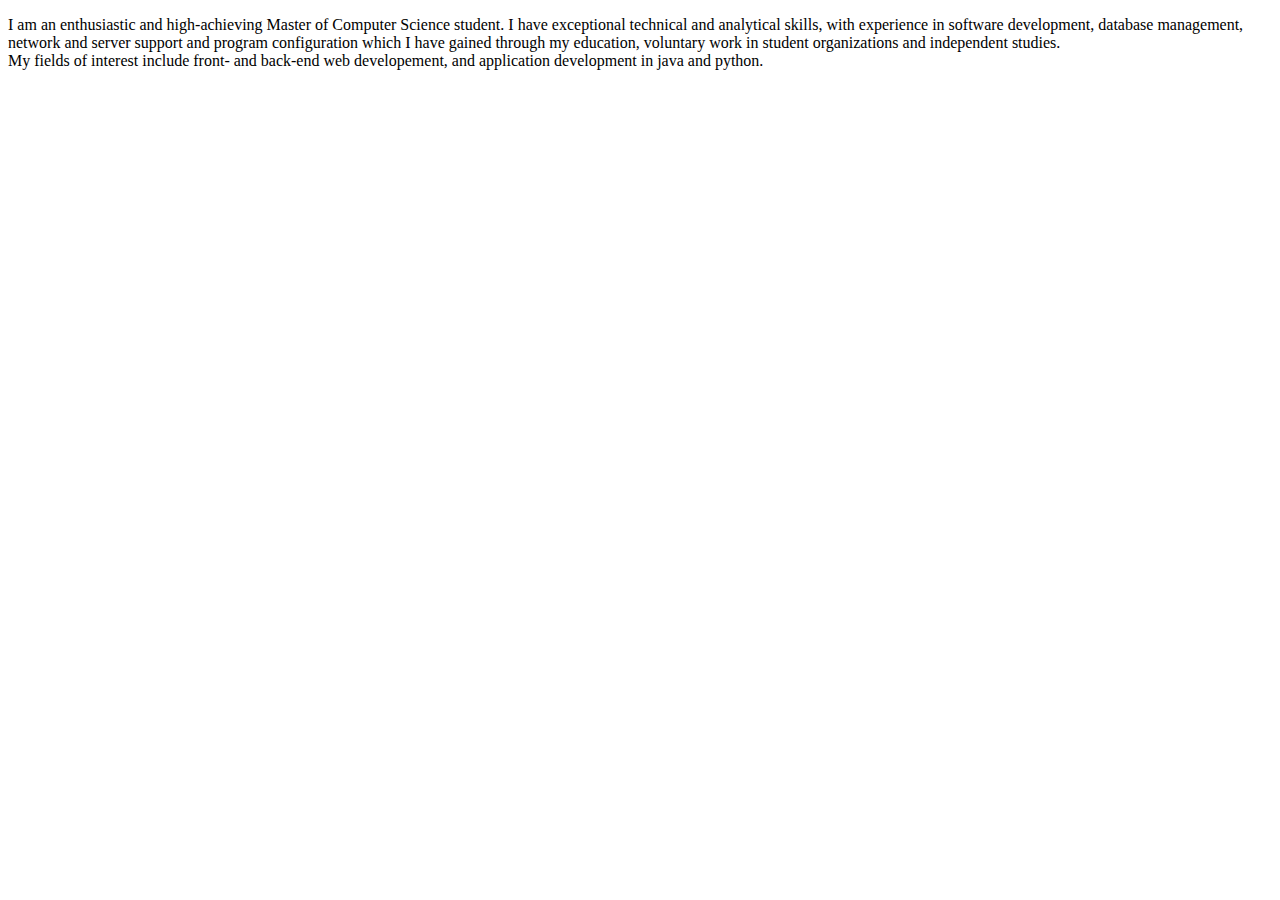
==== about.html @ eb5be68d "added something about me" ====
<!DOCTYPE html>
<html>

	<body>
	<div id="content">

		<p>I am an enthusiastic and high-achieving Master of Computer Science student. I have exceptional technical and analytical skills, with experience in software development, database management, network and server support and program configuration which I have gained through my education, voluntary work in student organizations and independent studies.<br>
		My fields of interest include front- and back-end web developement, and application development in java and python.</p>
	</div>
	</body>
</html>
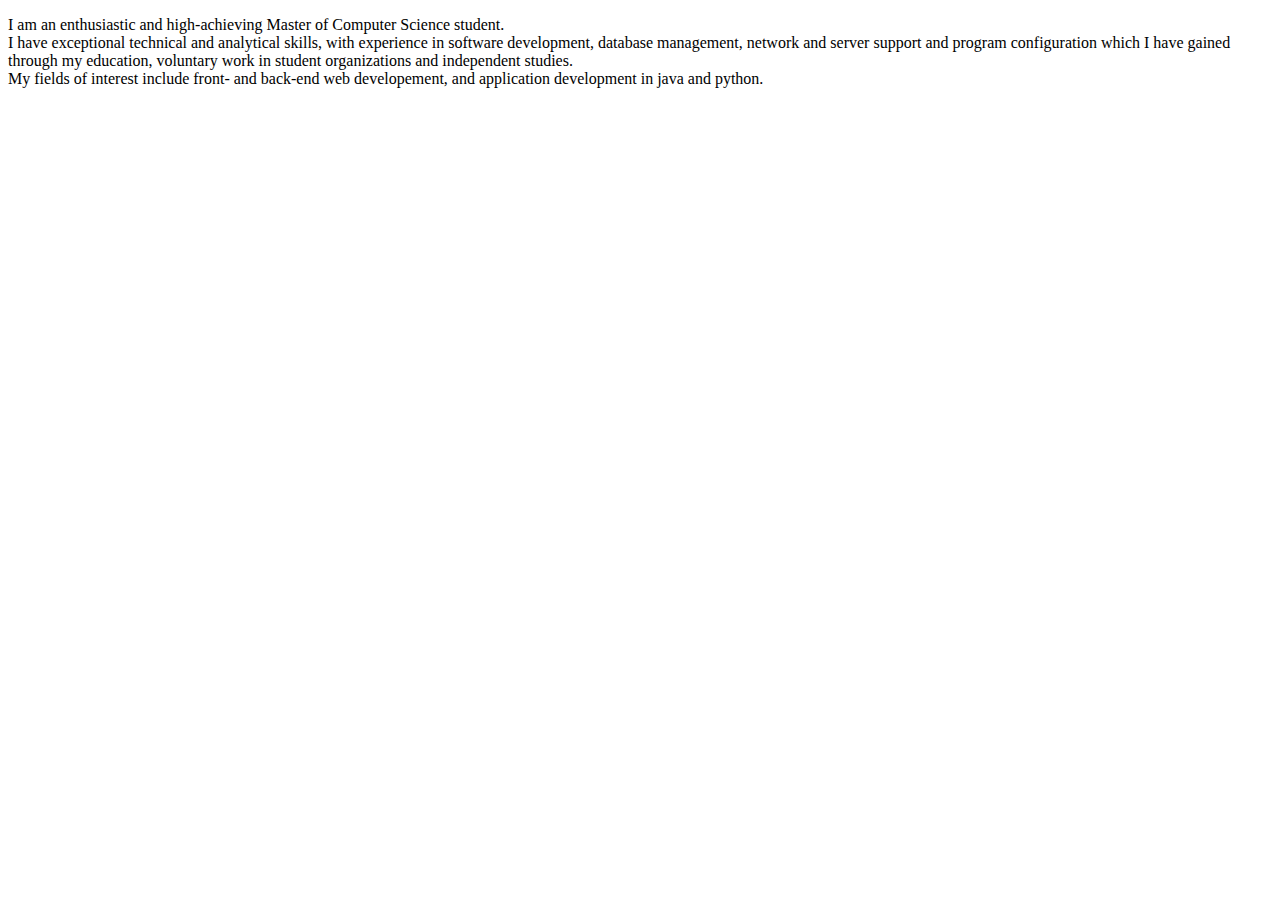
==== commit 526fc2e8: "added something about me" ====
--- a/about.html
+++ b/about.html
@@ -4,7 +4,7 @@
 	<body>
 	<div id="content">
 
-		<p>I am an enthusiastic and high-achieving Master of Computer Science student. I have exceptional technical and analytical skills, with experience in software development, database management, network and server support and program configuration which I have gained through my education, voluntary work in student organizations and independent studies.<br>
+		<p>I am an enthusiastic and high-achieving Master of Computer Science student.<br> I have exceptional technical and analytical skills, with experience in software development, database management, network and server support and program configuration which I have gained through my education, voluntary work in student organizations and independent studies.<br>
 		My fields of interest include front- and back-end web developement, and application development in java and python.</p>
 	</div>
 	</body>
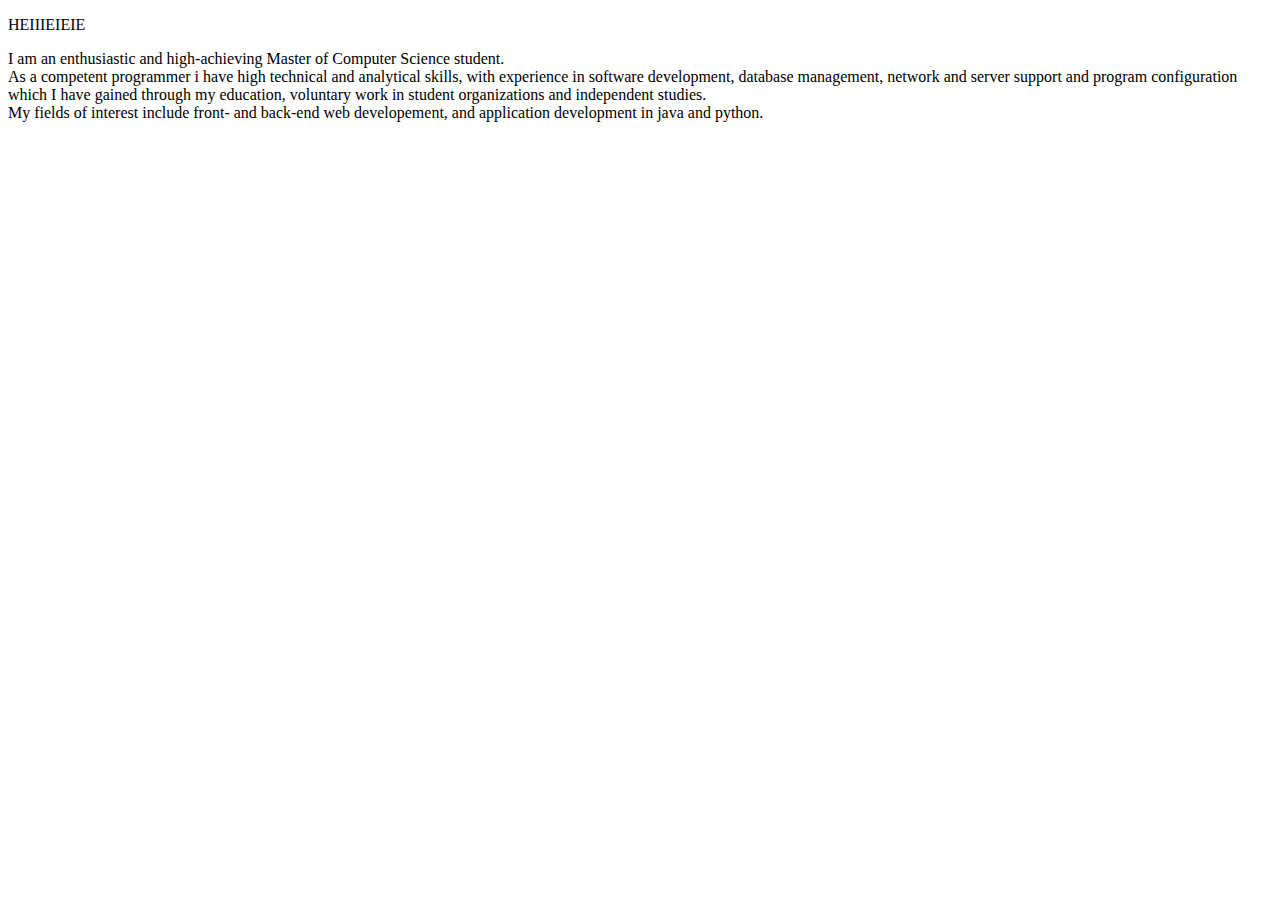
==== commit b6997b08: "added something about me" ====
--- a/about.html
+++ b/about.html
@@ -2,10 +2,13 @@
 <html>
 
 	<body>
+	<p>HEIIIEIEIE</p>
 	<div id="content">
+		<div id="abouttext">
 
-		<p>I am an enthusiastic and high-achieving Master of Computer Science student.<br> I have exceptional technical and analytical skills, with experience in software development, database management, network and server support and program configuration which I have gained through my education, voluntary work in student organizations and independent studies.<br>
+		<p>I am an enthusiastic and high-achieving Master of Computer Science student.<br> As a competent programmer i have high technical and analytical skills, with experience in software development, database management, network and server support and program configuration which I have gained through my education, voluntary work in student organizations and independent studies.<br>
 		My fields of interest include front- and back-end web developement, and application development in java and python.</p>
+		</div>
 	</div>
 	</body>
 </html>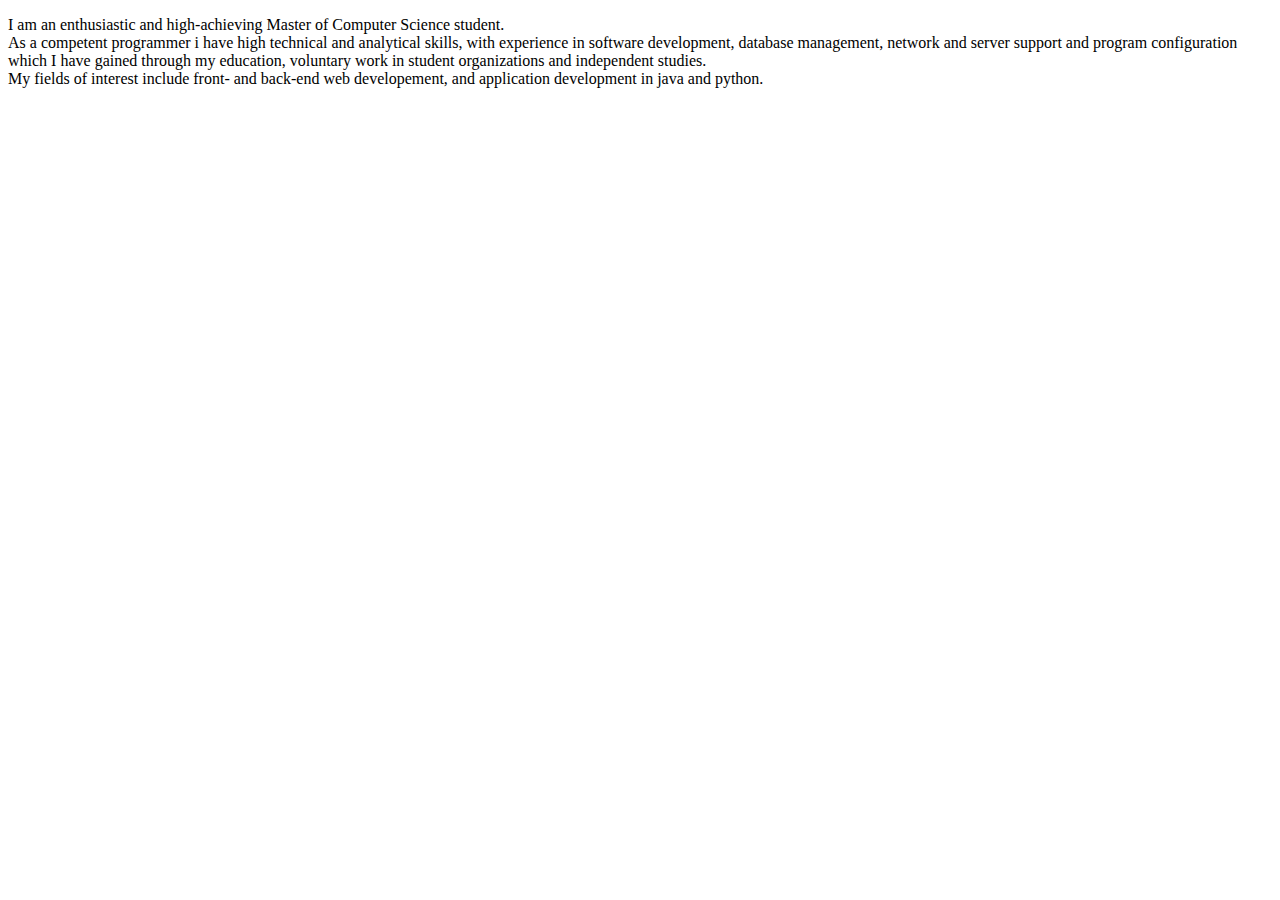
==== commit 6732e1d6: "added something about me" ====
--- a/about.html
+++ b/about.html
@@ -2,7 +2,6 @@
 <html>
 
 	<body>
-	<p>HEIIIEIEIE</p>
 	<div id="content">
 		<div id="abouttext">
 
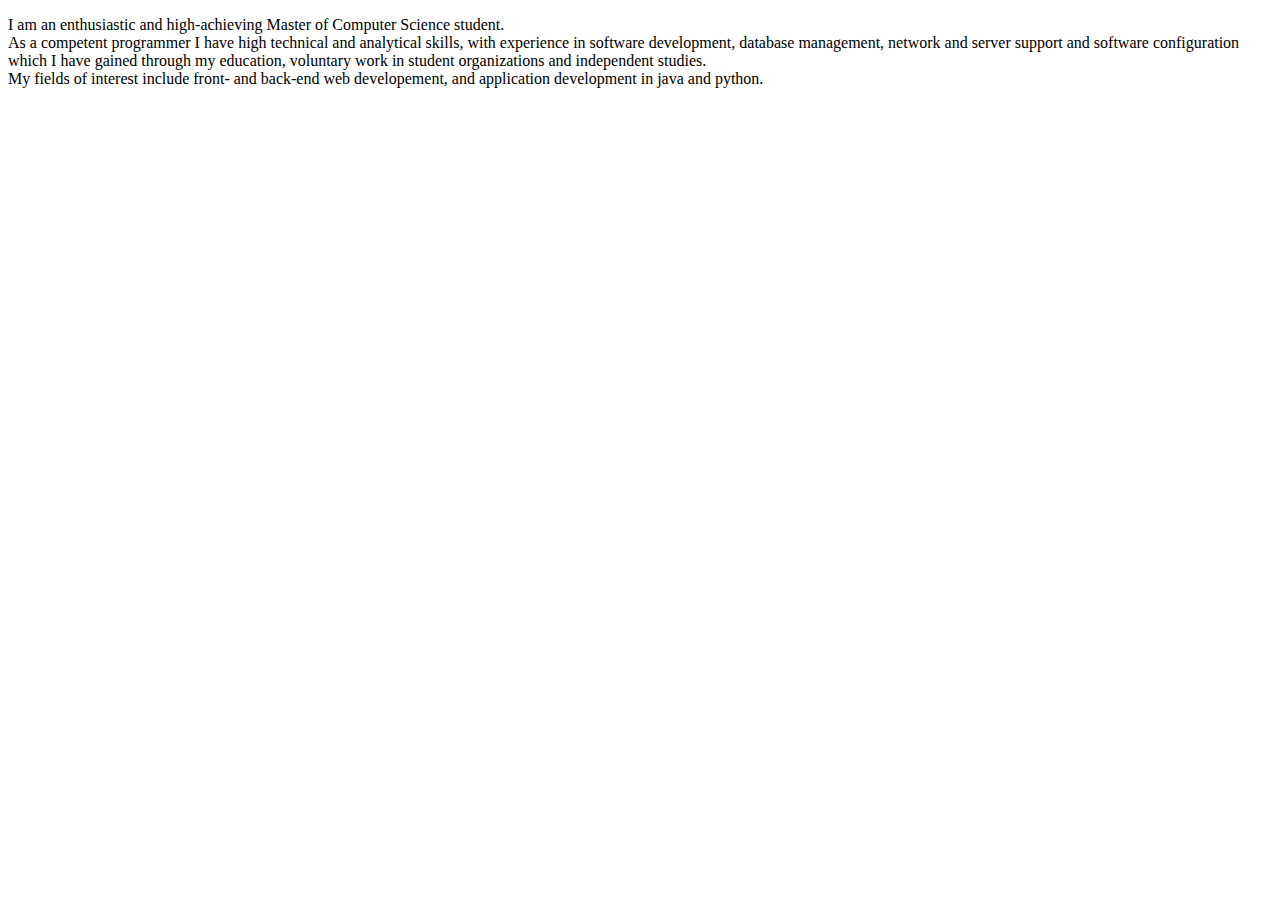
==== commit 66b5608f: "updatet cv" ====
--- a/about.html
+++ b/about.html
@@ -5,7 +5,7 @@
 	<div id="content">
 		<div id="abouttext">
 
-		<p>I am an enthusiastic and high-achieving Master of Computer Science student.<br> As a competent programmer i have high technical and analytical skills, with experience in software development, database management, network and server support and program configuration which I have gained through my education, voluntary work in student organizations and independent studies.<br>
+		<p>I am an enthusiastic and high-achieving Master of Computer Science student.<br> As a competent programmer I have high technical and analytical skills, with experience in software development, database management, network and server support and software configuration which I have gained through my education, voluntary work in student organizations and independent studies.<br>
 		My fields of interest include front- and back-end web developement, and application development in java and python.</p>
 		</div>
 	</div>
